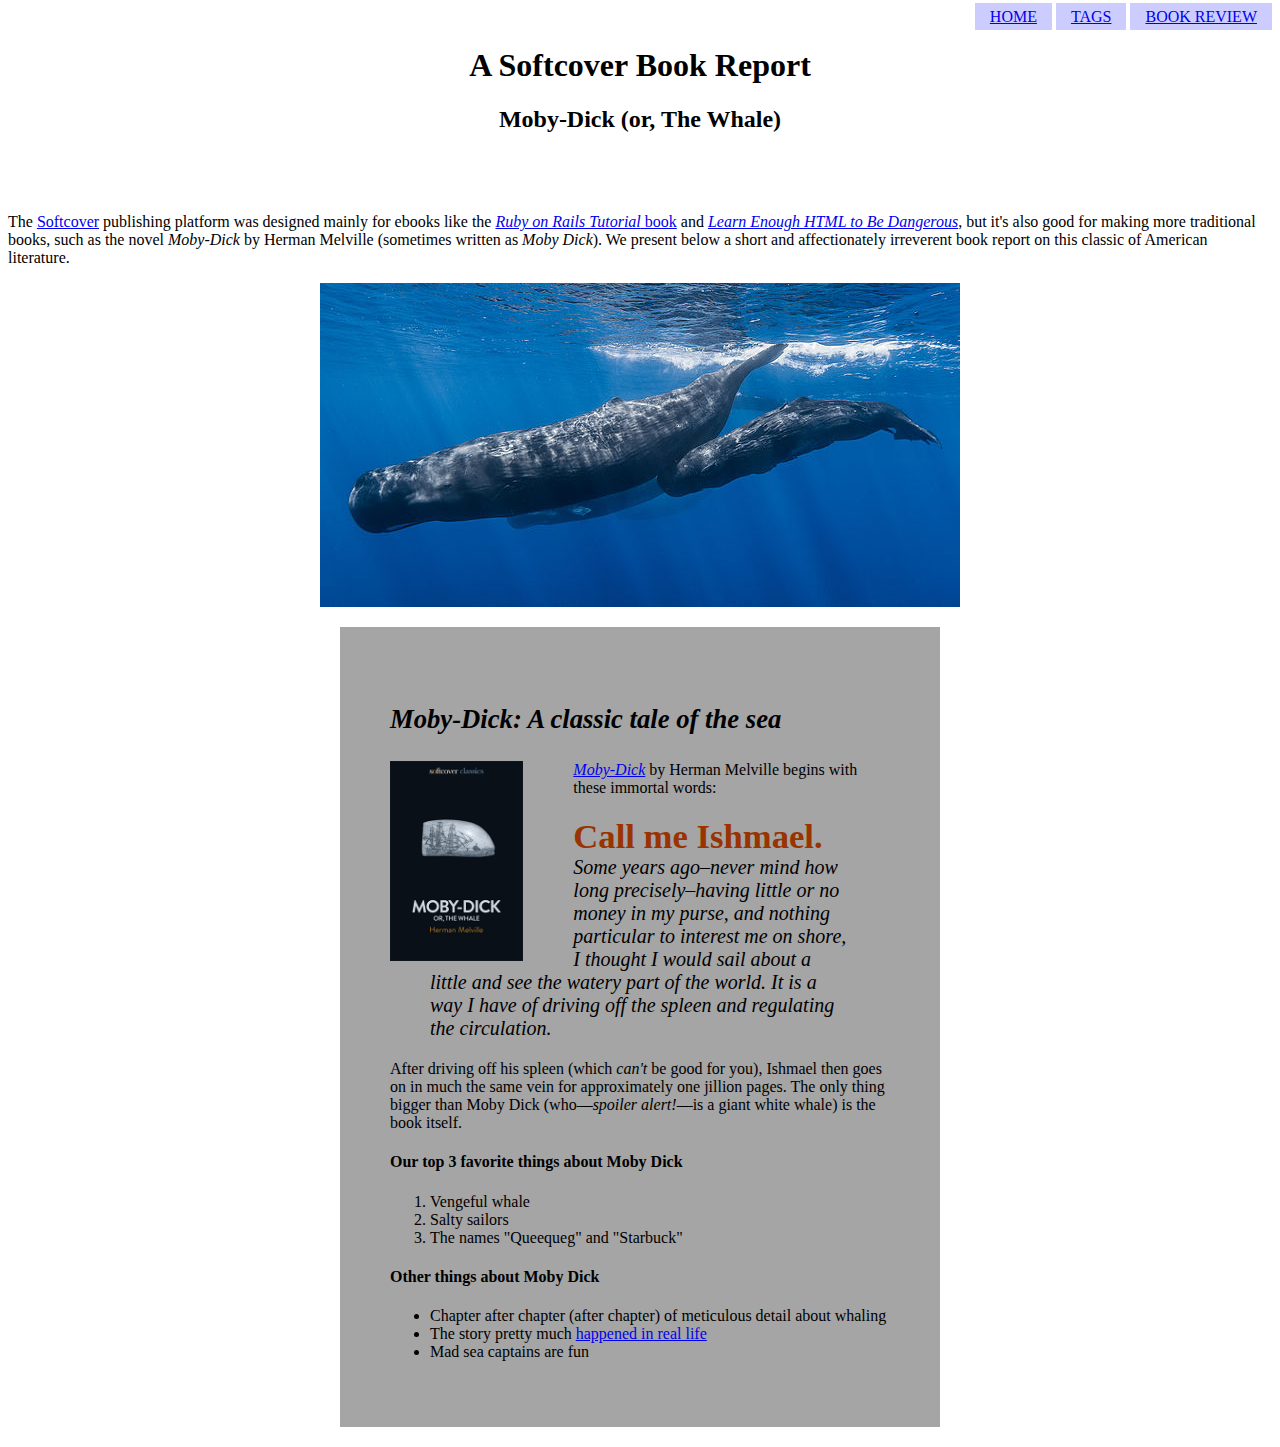
==== moby_dick.html @ 7cc55a14 "Add menu to all pages" ====
<!DOCTYPE html>
<html lang="en" dir="ltr">
  <head>
    <title>Moby Dick</title>
    <meta charset="utf-8">
  </head>
  <body>
    <div style="text-align: right;">
      <a href="index.html" style="padding: 5px 15px; background-color: #ccf;">HOME</a>
      <a href="tags.html" style="padding: 5px 15px; background-color: #ccf;">TAGS</a>
      <a href="moby_dick.html" style="padding: 5px 15px; background-color: #ccf;">BOOK REVIEW</a>
    </div>

    <!-- much here to be styled, will do so in last section -->
    <header style="text-align: center; margin: 0 0 80px;">
      <h1>A Softcover Book Report</h1>
      <h2>Moby-Dick (or, The Whale)</h2>
    </header>

    <div>
      <p>
        The <a href="https://www.softcover.io/">Softcover</a> publishing platform
        was designed mainly for ebooks like the
        <a href="https://railstutorial.org/book"><em>Ruby on Rails Tutorial</em>
        book</a> and <a href="https://learnenough.com/html"><em>Learn Enough
        HTML to Be Dangerous</em></a>, but it's also good for making more
        traditional books, such as the novel <em>Moby-Dick</em> by Herman
        Melville (sometimes written as <em>Moby Dick</em>). We present below a
        short and affectionately irreverent book report on this classic of
        American literature.
      </p>
    </div>

    <a href="https://commons.wikimedia.org/wiki/File:Sperm_whale_pod.jpg">
      <img src="images/sperm_whales.jpg" alt="Sperm whale pod"
        style="display: block; margin: 0 auto;">
    </a>

    <div style="width: 500px; margin: 20px auto; padding: 50px; background-color: #a5a5a5">

      <h3 style="font-style: italic; font-size: 20pt; ">
        Moby-Dick: A classic tale of the sea</h3>

      <a href="https://www.softcover.io/read/6070fb03/moby-dick"
         target="_blank" rel="noopener">
        <img src="images/moby_dick.png" alt="Moby Dick" height=200px
          style="float: left; margin: 0 50px 0 0">
      </a>

      <p>
        <a href="https://www.softcover.io/read/6070fb03/moby-dick"
           target="_blank" rel="noopener">
          <em>Moby-Dick</em></a>
          by Herman Melville begins with these immortal words:
      </p>

      <blockquote style="font-style: italic; font-size: 20px;">
        <p>
          <span style="font-style: normal; font-weight: bold; font-size: 26pt; color: #993300;">
            Call me Ishmael.</span> Some years ago–never mind how long
          precisely–having little or no money in my purse, and nothing
          particular to interest me on shore, I thought I would sail about a
          little and see the watery part of the world. It is a way I have of
          driving off the spleen and regulating the circulation.
        </p>
      </blockquote>

      <p>
        After driving off his spleen (which <em>can't</em> be good for you),
        Ishmael then goes on in much the same vein for approximately one
        jillion pages. The only thing bigger than Moby Dick (who—<em>spoiler
        alert!</em>—is a giant white whale) is the book itself.
      </p>
      <h4>Our top 3 favorite things about Moby Dick</h4>

      <ol>
        <li>Vengeful whale</li>
        <li>Salty sailors</li>
        <li>The names "Queequeg" and "Starbuck"</li>
      </ol>

      <h4>Other things about Moby Dick</h4>

      <ul>
        <li>
          Chapter after chapter (after chapter) of meticulous detail about whaling
        </li>
        <li>
          The story pretty much
          <a href="https://en.wikipedia.org/wiki/Essex_(whaleship)"
             target="_blank" rel="noopener">happened in real life</a>
        </li>
        <li>Mad sea captains are fun</li>
      </ul>

    </div>
  </body>
</html>
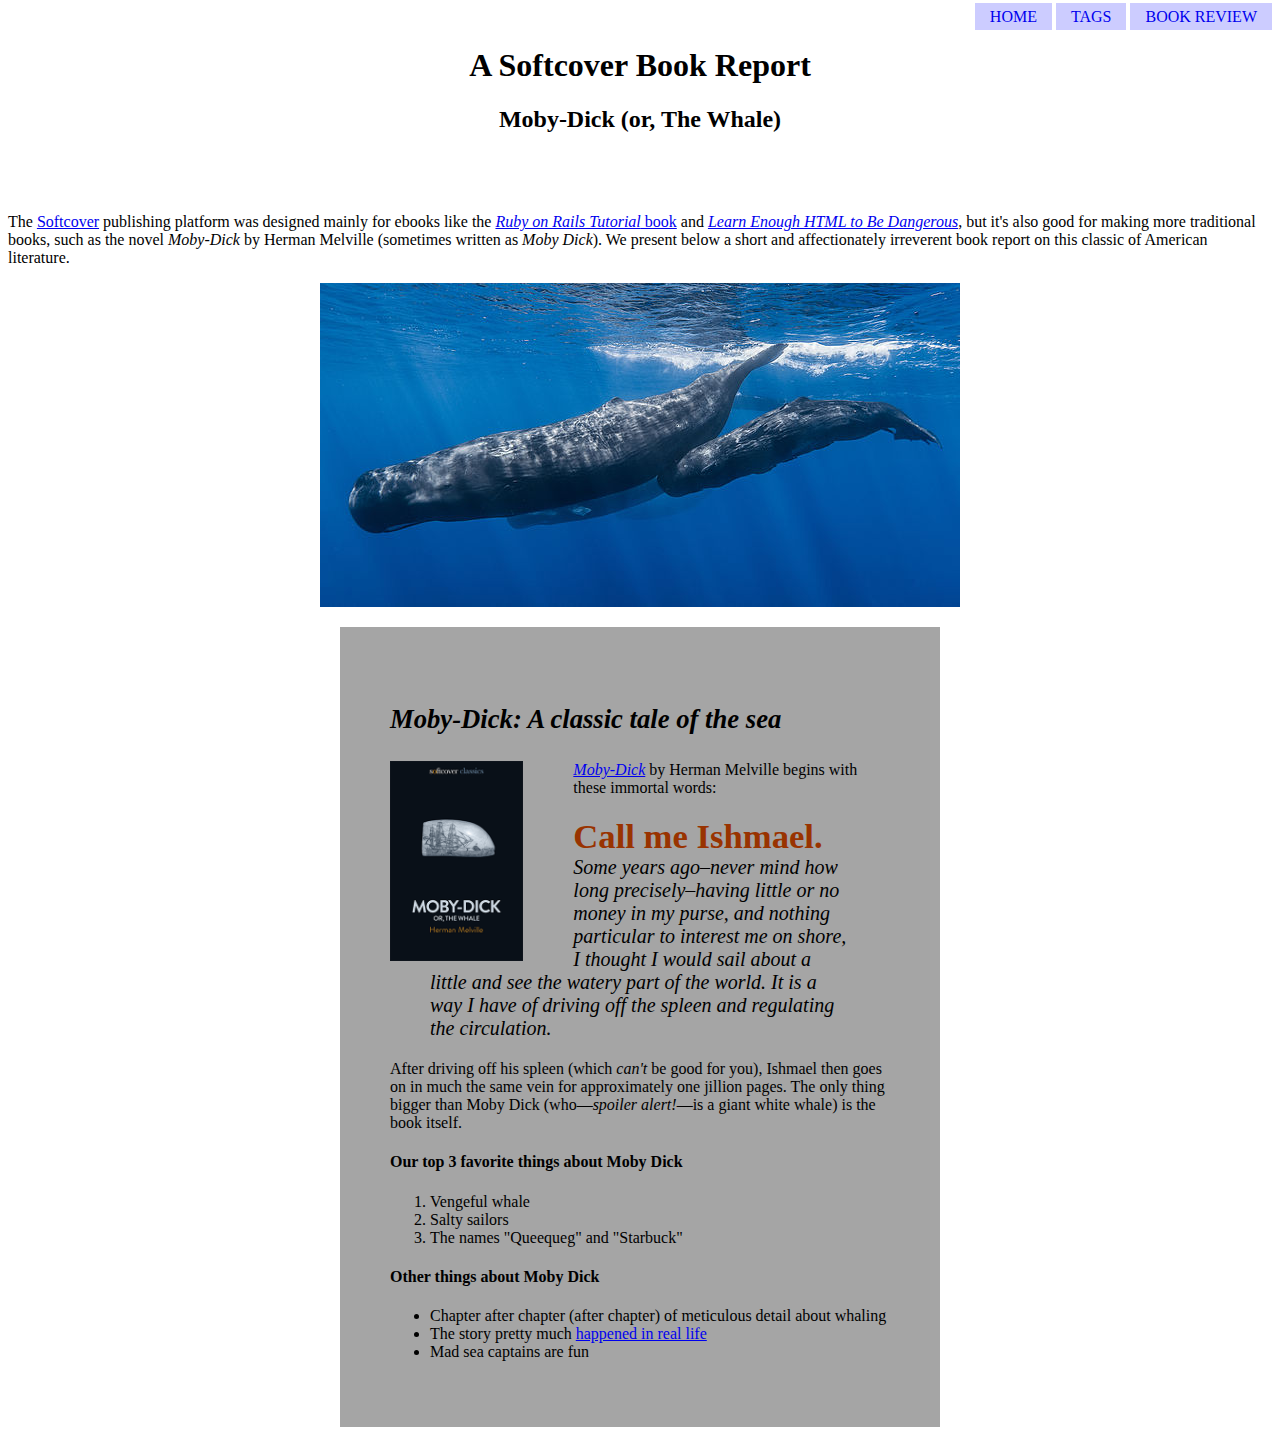
==== commit afc197d3: "Use uniform nav bar across all pages." ====
--- a/moby_dick.html
+++ b/moby_dick.html
@@ -3,12 +3,14 @@
   <head>
     <title>Moby Dick</title>
     <meta charset="utf-8">
+    <link rel="stylesheet" href="css/main.css">
   </head>
+
   <body>
-    <div style="text-align: right;">
-      <a href="index.html" style="padding: 5px 15px; background-color: #ccf;">HOME</a>
-      <a href="tags.html" style="padding: 5px 15px; background-color: #ccf;">TAGS</a>
-      <a href="moby_dick.html" style="padding: 5px 15px; background-color: #ccf;">BOOK REVIEW</a>
+    <div id="main-nav" class=menu-bar>
+      <a href="index.html" class=nav-button>HOME</a>
+      <a href="tags.html" class=nav-button>TAGS</a>
+      <a href="moby_dick.html" class=nav-button>BOOK REVIEW</a>
     </div>
 
     <!-- much here to be styled, will do so in last section -->
--- a/css/main.css
+++ b/css/main.css
@@ -0,0 +1,11 @@
+.nav-button{
+  padding: 5px 15px;
+  background-color: #ccf;
+  text-decoration: none;
+}
+.menu-bar{
+  text-align: right;
+}
+.image-link{
+  text-decoration: none;
+}
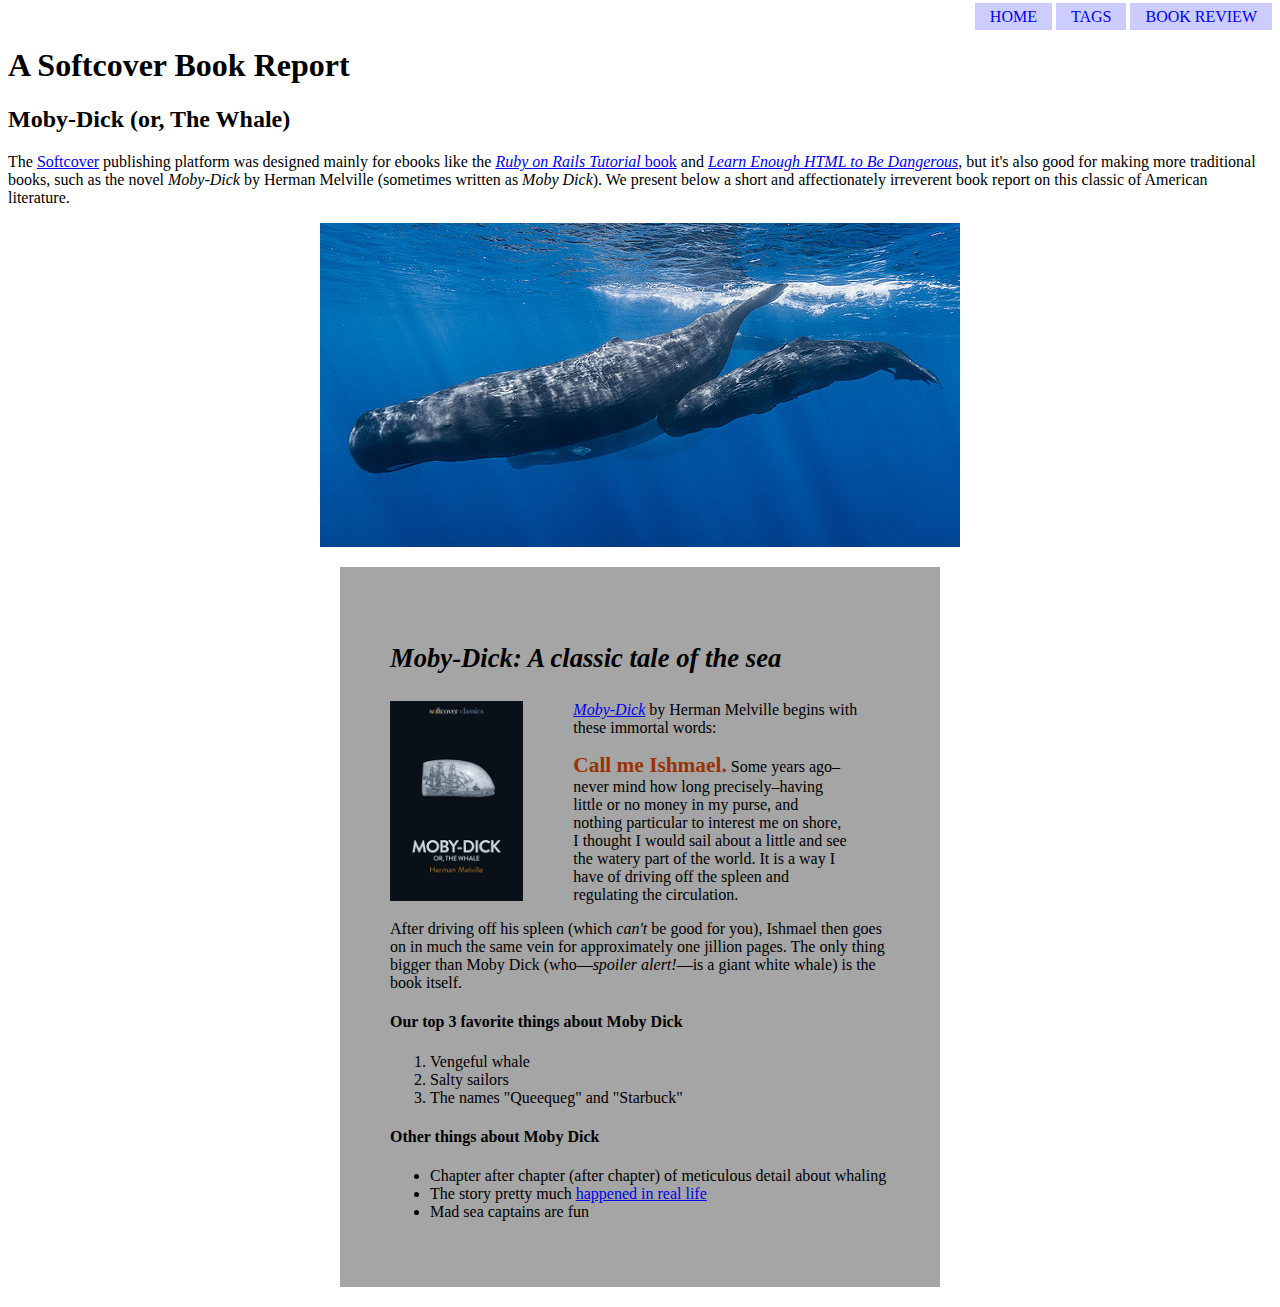
==== commit 846f99ce: "Add founders id" ====
--- a/moby_dick.html
+++ b/moby_dick.html
@@ -7,14 +7,13 @@
   </head>
 
   <body>
-    <div id="main-nav" class=menu-bar>
-      <a href="index.html" class=nav-button>HOME</a>
-      <a href="tags.html" class=nav-button>TAGS</a>
-      <a href="moby_dick.html" class=nav-button>BOOK REVIEW</a>
+    <div id="main-nav" class="menu-bar">
+      <a href="index.html" class="nav-button">HOME</a>
+      <a href="tags.html" class="nav-button">TAGS</a>
+      <a href="moby_dick.html" class="nav-button">BOOK REVIEW</a>
     </div>
 
-    <!-- much here to be styled, will do so in last section -->
-    <header style="text-align: center; margin: 0 0 80px;">
+    <header class=header-centre>
       <h1>A Softcover Book Report</h1>
       <h2>Moby-Dick (or, The Whale)</h2>
     </header>
@@ -38,7 +37,7 @@
         style="display: block; margin: 0 auto;">
     </a>
 
-    <div style="width: 500px; margin: 20px auto; padding: 50px; background-color: #a5a5a5">
+    <div class="block-centre">
 
       <h3 style="font-style: italic; font-size: 20pt; ">
         Moby-Dick: A classic tale of the sea</h3>
@@ -56,9 +55,9 @@
           by Herman Melville begins with these immortal words:
       </p>
 
-      <blockquote style="font-style: italic; font-size: 20px;">
+      <blockquote class="quotation">
         <p>
-          <span style="font-style: normal; font-weight: bold; font-size: 26pt; color: #993300;">
+          <span style="font-style: normal; font-weight: bold; font-size: 16pt; color: #993300;">
             Call me Ishmael.</span> Some years ago–never mind how long
           precisely–having little or no money in my purse, and nothing
           particular to interest me on shore, I thought I would sail about a
--- a/css/main.css
+++ b/css/main.css
@@ -9,3 +9,16 @@
 .image-link{
   text-decoration: none;
 }
+.table-data{
+  padding: 10px;
+}
+.heading-centre{
+  text-align: center;
+  margin: 0 0 80px;
+}
+.block-centre{
+  width: 500px;
+  margin: 20px auto;
+  padding: 50px;
+  background-color: #a5a5a5;
+}
